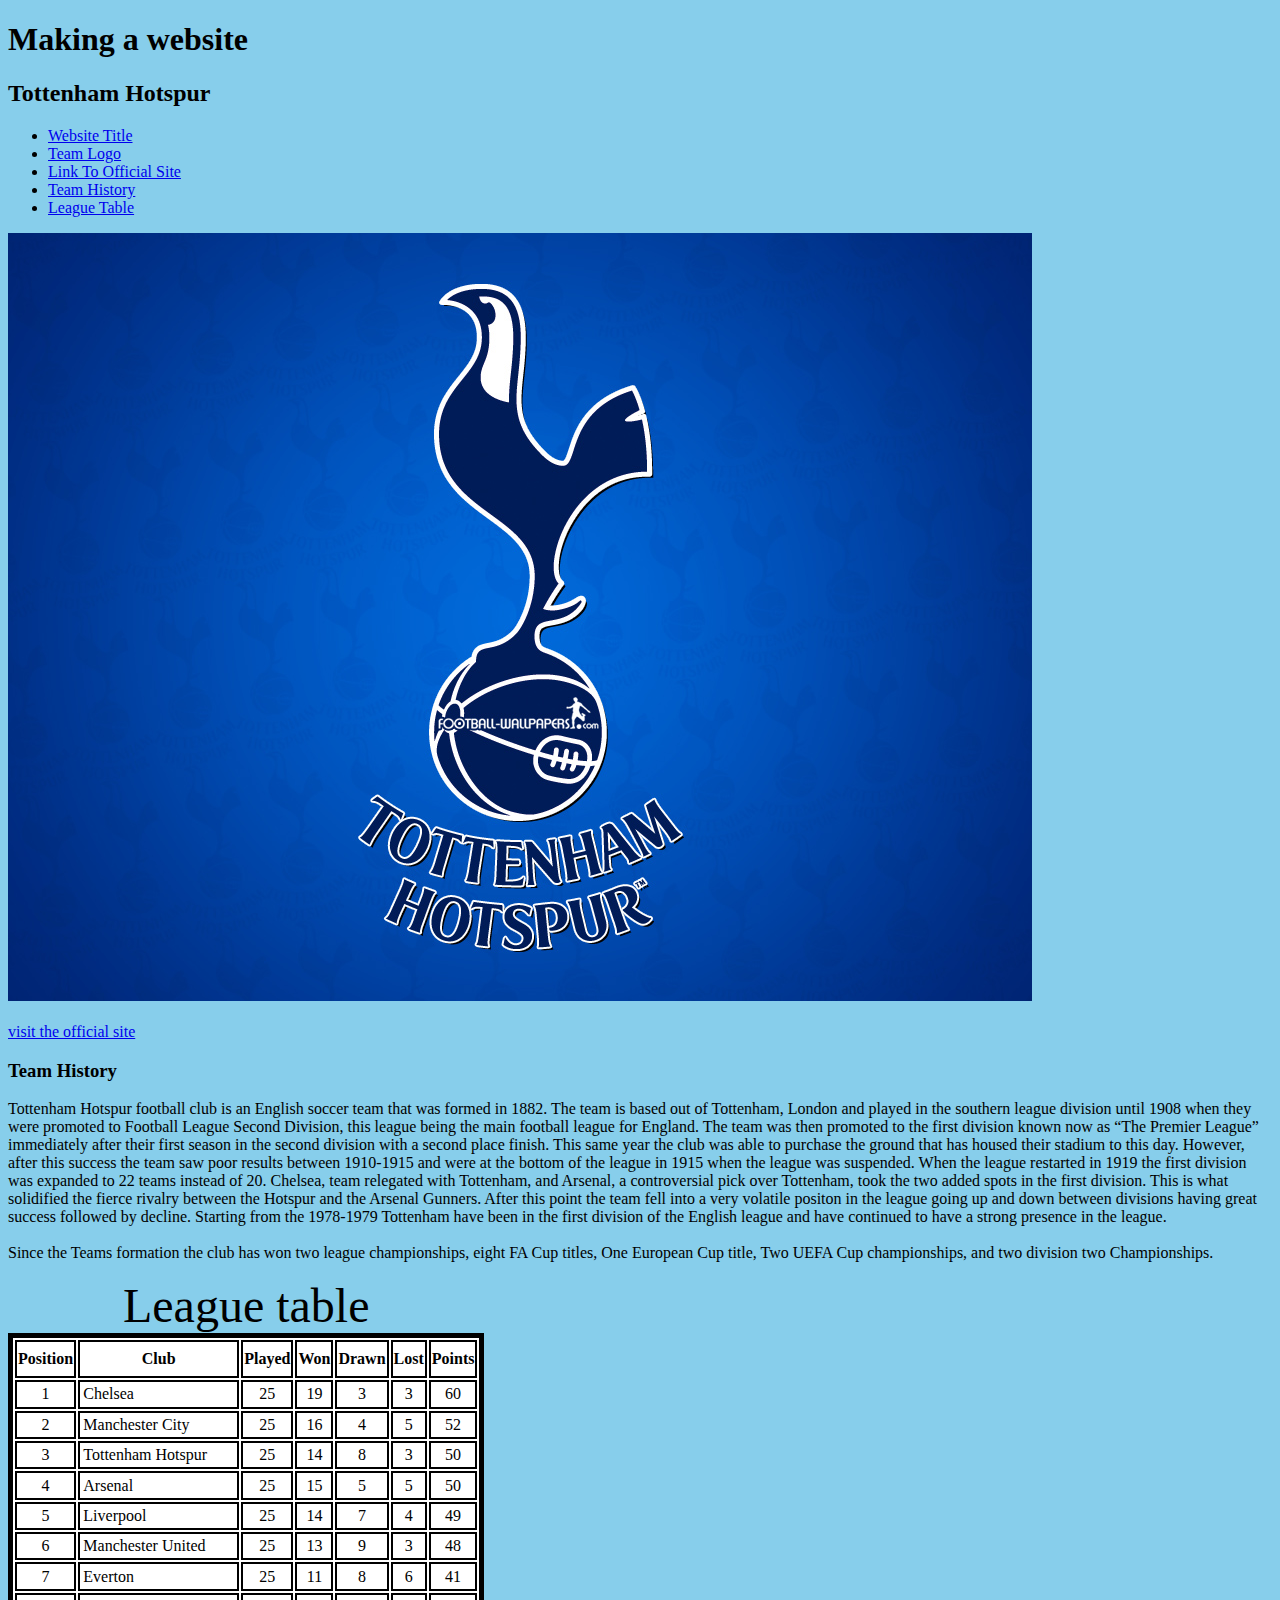
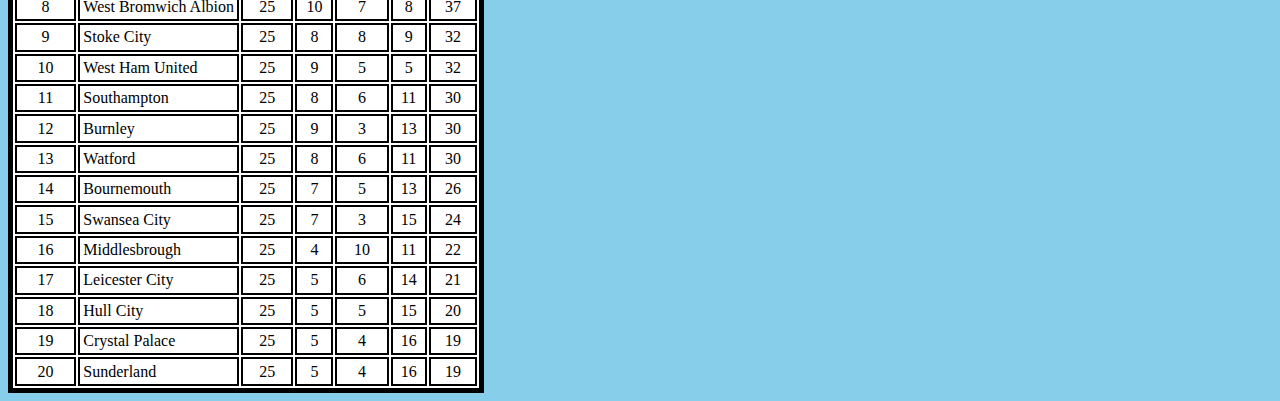
==== index.html @ 30fecc5b "change paragraph color" ====
<!doctype html>
<html>
<head>
    <meta charset="utf-8">
    <title></title>
    <link rel="stylesheet" href="styles.css">
    <script src="main.js"></script>
</head>
<body>
    <h1>Making a website</h1>
    <h2 id ="one">Tottenham Hotspur</h2>
    <nav>
    <ul><li><a href="#one" title="WebTitle"> Website Title</a></li> 
    <li><a href="#two" title="Team Logo"> Team Logo</a></li>
    <li><a href="#three" title="Link to Official Site"> Link To Official Site</a></li>
    <li><a href="#four" title="Team History"> Team History</a></li>
    <li><a href="#five" title="League Table"> League Table</a></li></ul>
    </nav>
    
    
        <img id="two" src= "Tottenham_Hotspur.jpg" alt="tottenham wallpaper"> <br><br>
        <a id="three" href="http://www.tottenhamhotspur.com/">visit the official site</a>
    <h3 id="four">Team History</h3>
    <p> Tottenham Hotspur football club is an English soccer team that was formed in 1882. The team is based out of Tottenham, London and played in the southern league division until 1908 when they were promoted to Football League Second Division, this league being the main football league for England. The team was then promoted to the first division known now as “The Premier League” immediately after their first season in the second division with a second place finish. This same year the club was able to purchase the ground that has housed their stadium to this day. However, after this success the team saw poor results between 1910-1915 and were at the bottom of the league in 1915 when the league was suspended. When the league restarted in 1919 the first division was expanded to 22 teams instead of 20. Chelsea, team relegated with Tottenham, and Arsenal, a controversial pick over Tottenham, took the two added spots in the first division. This is what solidified the fierce rivalry between the Hotspur and the Arsenal Gunners. After this point the team fell into a very volatile positon in the league going up and down between divisions having great success followed by decline. Starting from the 1978-1979 Tottenham have been in the first division of the English league and have continued to have a strong presence in the league. 
    <br><br>
    Since the Teams formation the club has won two league championships, eight FA Cup titles, One European Cup title, Two UEFA Cup championships, and two division two Championships. 
    </p>
    <table id="five">
        <caption>League table</caption>
        <thead>
    <tr>
        <th> Position</th><th>Club</th><th>Played</th><th>Won</th><th>Drawn</th><th>Lost</th><th>Points</th>
    </tr></thead>
        
    <tr>
        <td>1</td><td>Chelsea</td><td>25</td><td>19</td><td>3</td><td>3</td><td>60</td>
    </tr>
    <tr>
        <td>2</td><td>Manchester City</td><td>25</td><td>16</td><td>4</td><td>5</td><td>52</td>
    </tr>
    <tr>
        <td>3</td><td>Tottenham Hotspur</td><td>25</td><td>14</td><td>8</td><td>3</td><td>50</td>
    </tr>
    <tr>
        <td>4</td><td>Arsenal</td><td>25</td><td>15</td><td>5</td><td>5</td><td>50</td>
    </tr>
    <tr>
        <td>5</td><td>Liverpool</td><td>25</td><td>14</td><td>7</td><td>4</td><td>49</td>
    </tr>
    <tr>
        <td>6</td><td>Manchester United</td><td>25</td><td>13</td><td>9</td><td>3</td><td>48</td>
    </tr>
    <tr>
        <td>7</td><td>Everton</td><td>25</td><td>11</td><td>8</td><td>6</td><td>41</td>
    </tr>
    <tr>
        <td>8</td><td>West Bromwich Albion</td><td>25</td><td>10</td><td>7</td><td>8</td><td>37</td>
    </tr>
    <tr>
        <td>9</td><td>Stoke City</td><td>25</td><td>8</td><td>8</td><td>9</td><td>32</td>
    </tr>
    <tr>
        <td>10</td><td>West Ham United</td><td>25</td><td>9</td><td>5</td><td>5</td><td>32</td>
    </tr>
    <tr>
        <td>11</td><td>Southampton</td><td>25</td><td>8</td><td>6</td><td>11</td><td>30</td>
    </tr>
    <tr>
        <td>12</td><td>Burnley</td><td>25</td><td>9</td><td>3</td><td>13</td><td>30</td>
    </tr>
    <tr>
        <td>13</td><td>Watford</td><td>25</td><td>8</td><td>6</td><td>11</td><td>30</td>
    </tr>
    <tr>
        <td>14</td><td>Bournemouth</td><td>25</td><td>7</td><td>5</td><td>13</td><td>26</td>
        </tr>
    <tr>
        <td>15</td><td>Swansea City</td><td>25</td><td>7</td><td>3</td><td>15</td><td>24</td>
    </tr>
    <tr>
        <td>16</td><td>Middlesbrough</td><td>25</td><td>4</td><td>10</td><td>11</td><td>22</td>
    </tr>
    <tr>
        <td>17</td><td>Leicester City</td><td>25</td><td>5</td><td>6</td><td>14</td><td>21</td>
    </tr>
    <tr>
        <td>18</td><td>Hull City</td><td>25</td><td>5</td><td>5</td><td>15</td><td>20</td>
    </tr>
    <tr>
        <td>19</td><td>Crystal Palace</td><td>25</td><td>5</td><td>4</td><td>16</td><td>19</td>
    </tr>
    <tr>
        <td>20</td><td>Sunderland</td><td>25</td><td>5</td><td>4</td><td>16</td><td>19</td>
    </tr>
    </table>
</body>
</html>
---- styles.css ----
h1 {
    color: black;
}
h2 {
    color: black;
}
h3 {
    color: black;
}

body {
    background-color: skyblue;
}

p {
    color: black;
}

table{
    border: 5px solid black;
    background: white;
}

caption{
    font-size: 3em;
}
th{
    border: 2px solid black;
    height: 2em;
}

td{
   border: 2px solid black;
    padding: .2em;
    text-align: center;
}

td:nth-child(2){
    text-align: left;
}
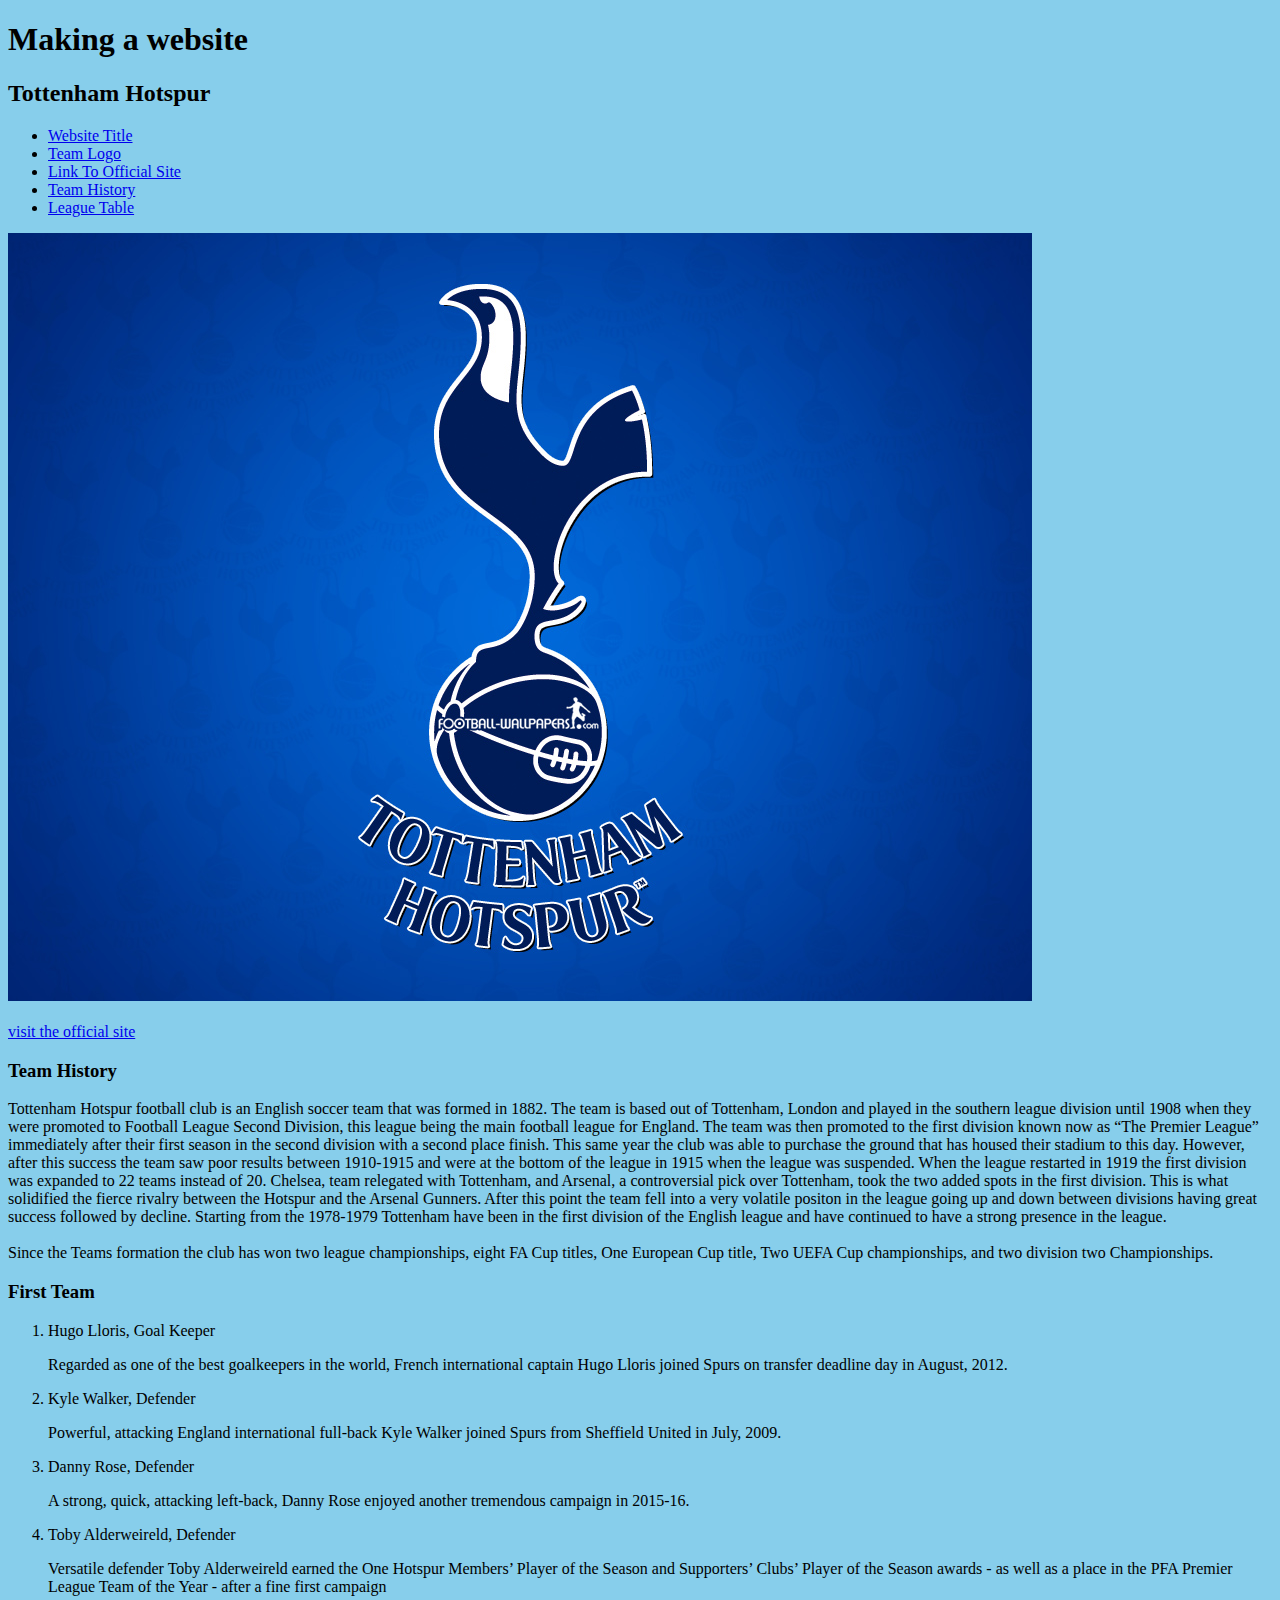
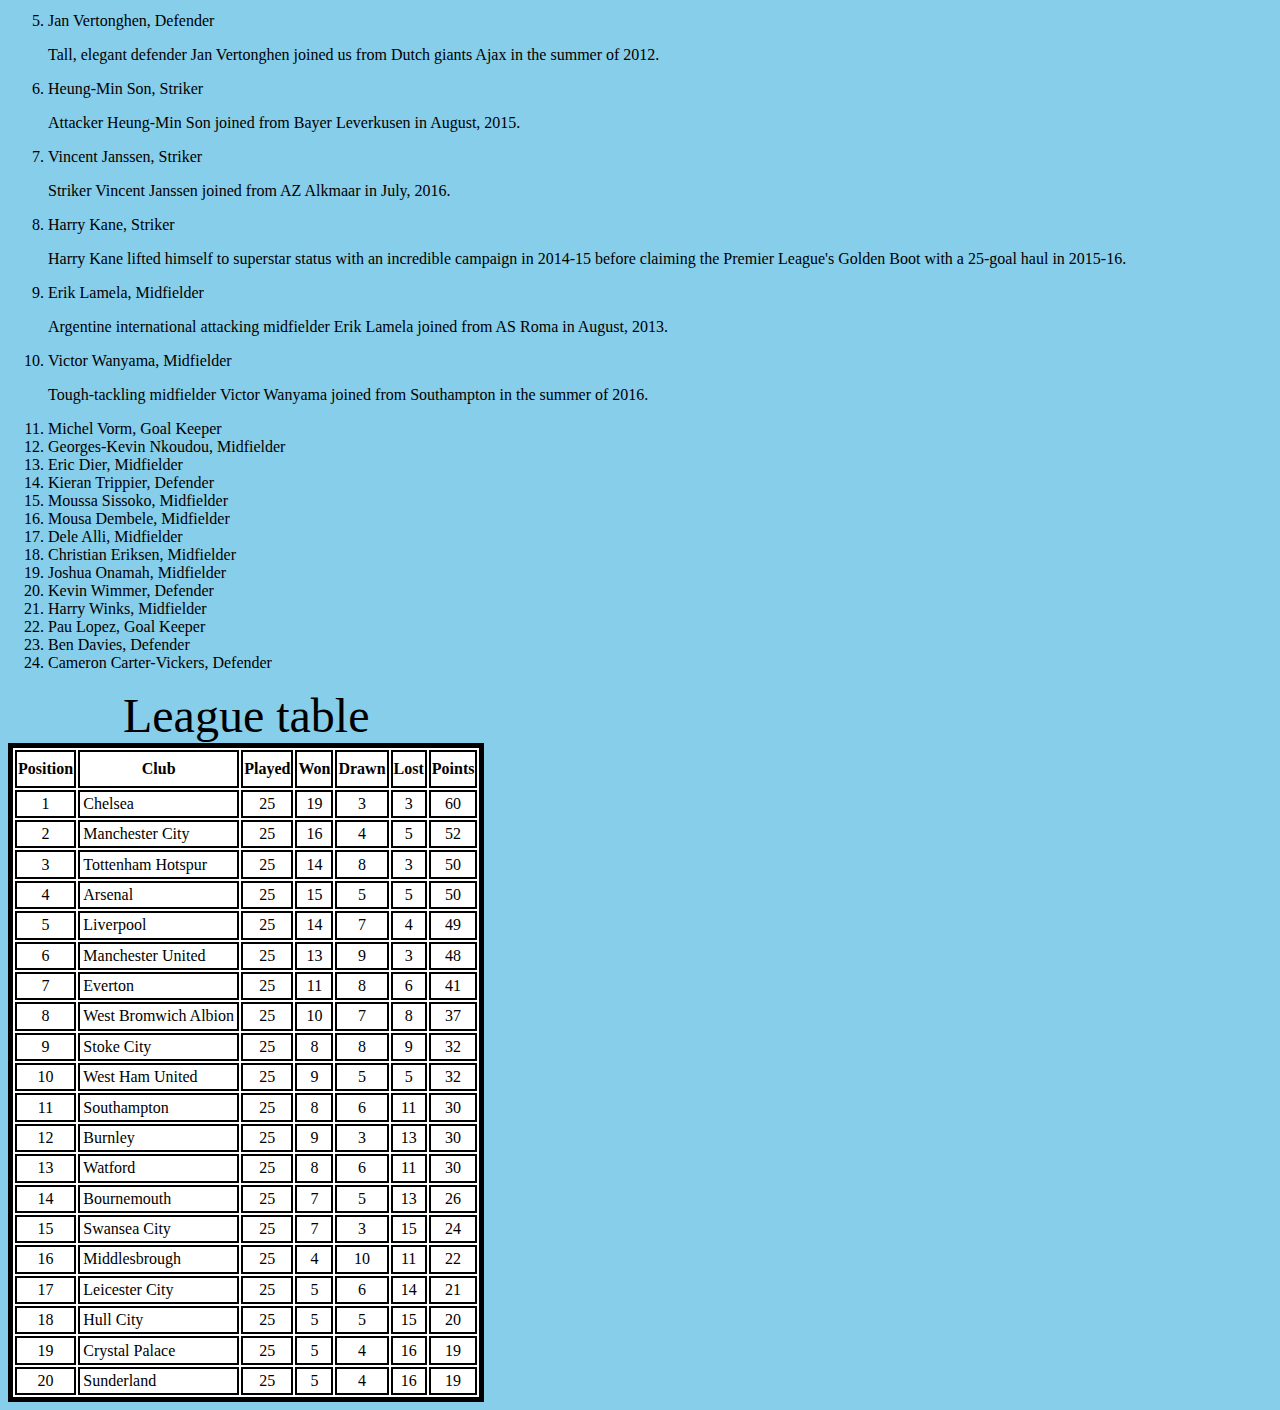
==== commit 52d79f33: "added first team" ====
--- a/index.html
+++ b/index.html
@@ -25,6 +25,38 @@
     <br><br>
     Since the Teams formation the club has won two league championships, eight FA Cup titles, One European Cup title, Two UEFA Cup championships, and two division two Championships. 
     </p>
+    <h3>First Team</h3>
+    <ol>
+    <li>Hugo Lloris, Goal Keeper<p>Regarded as one of the best goalkeepers in the world, French international captain Hugo Lloris joined Spurs on transfer deadline day in August, 2012.</p></li>
+    <li>Kyle Walker, Defender <p>Powerful, attacking England international full-back Kyle Walker joined Spurs from Sheffield United in July, 2009.</p>
+    </li>
+    <li>Danny Rose, Defender<p>A strong, quick, attacking left-back, Danny Rose enjoyed another tremendous campaign in 2015-16.</p>
+    </li>   
+    <li>Toby Alderweireld, Defender<p>Versatile defender Toby Alderweireld earned the One Hotspur Members’ Player of the Season and Supporters’ Clubs’ Player of the Season awards - as well as a place in the PFA Premier League Team of the Year - after a fine first campaign </p>
+    </li>
+    <li>Jan Vertonghen, Defender<p>Tall, elegant defender Jan Vertonghen joined us from Dutch giants Ajax in the summer of 2012.</p>
+    </li>
+    <li>Heung-Min Son, Striker<p>Attacker Heung-Min Son joined from Bayer Leverkusen in August, 2015.</p>
+    </li>
+    <li>Vincent Janssen, Striker<p>Striker Vincent Janssen joined from AZ Alkmaar in July, 2016.</p></li>
+    <li>Harry Kane, Striker<p>Harry Kane lifted himself to superstar status with an incredible campaign in 2014-15 before claiming the Premier League's Golden Boot with a 25-goal haul in 2015-16.</p></li>
+    <li>Erik Lamela, Midfielder<p>Argentine international attacking midfielder Erik Lamela joined from AS Roma in August, 2013.</p></li>
+    <li>Victor Wanyama, Midfielder<p>Tough-tackling midfielder Victor Wanyama joined from Southampton in the summer of 2016.</p></li>
+    <li>Michel Vorm, Goal Keeper</li>
+    <li>Georges-Kevin Nkoudou, Midfielder</li>
+    <li>Eric Dier, Midfielder</li>
+    <li>Kieran Trippier, Defender</li>
+    <li>Moussa Sissoko, Midfielder</li>
+    <li>Mousa Dembele, Midfielder</li>
+    <li>Dele Alli, Midfielder</li>
+    <li>Christian Eriksen, Midfielder</li>
+    <li>Joshua Onamah, Midfielder</li>
+    <li>Kevin Wimmer, Defender</li>
+    <li>Harry Winks, Midfielder</li>
+    <li>Pau Lopez, Goal Keeper</li>
+    <li>Ben Davies, Defender</li>
+    <li>Cameron Carter-Vickers, Defender</li>
+    </ol>
     <table id="five">
         <caption>League table</caption>
         <thead>
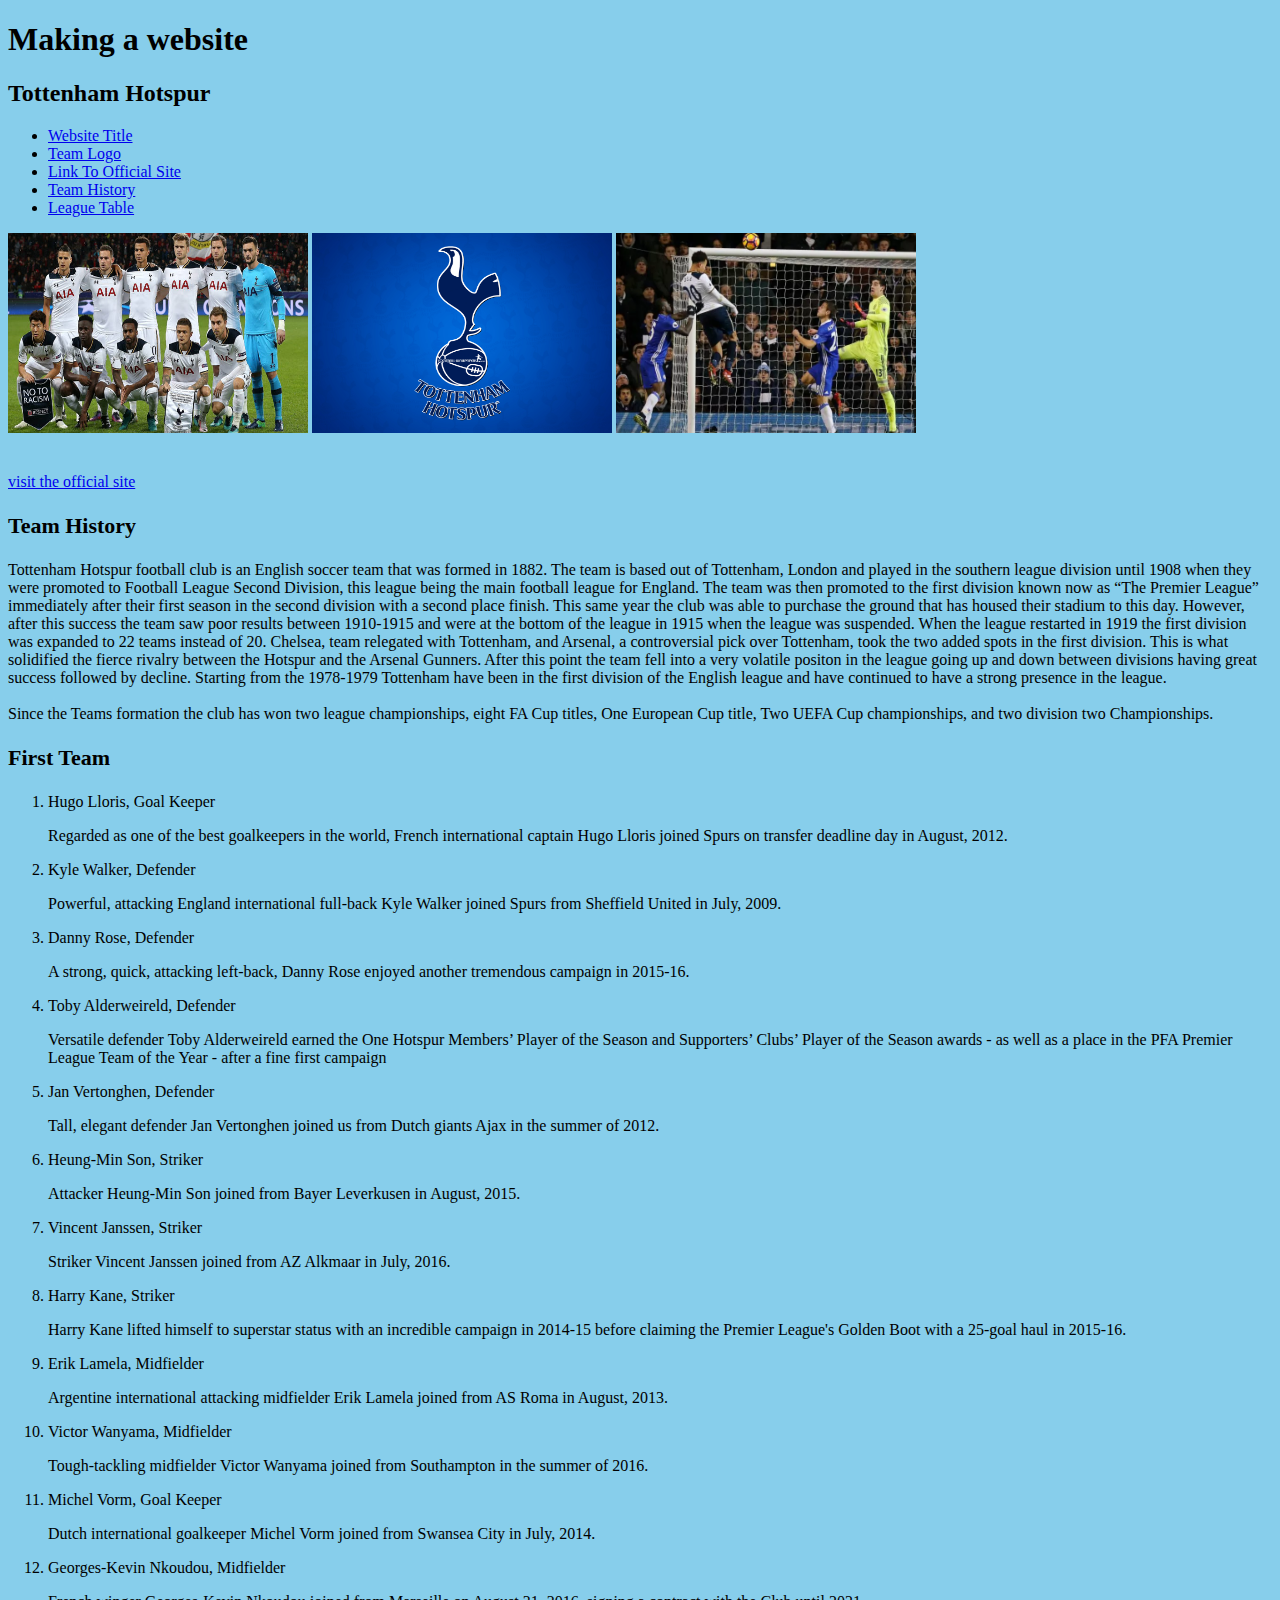
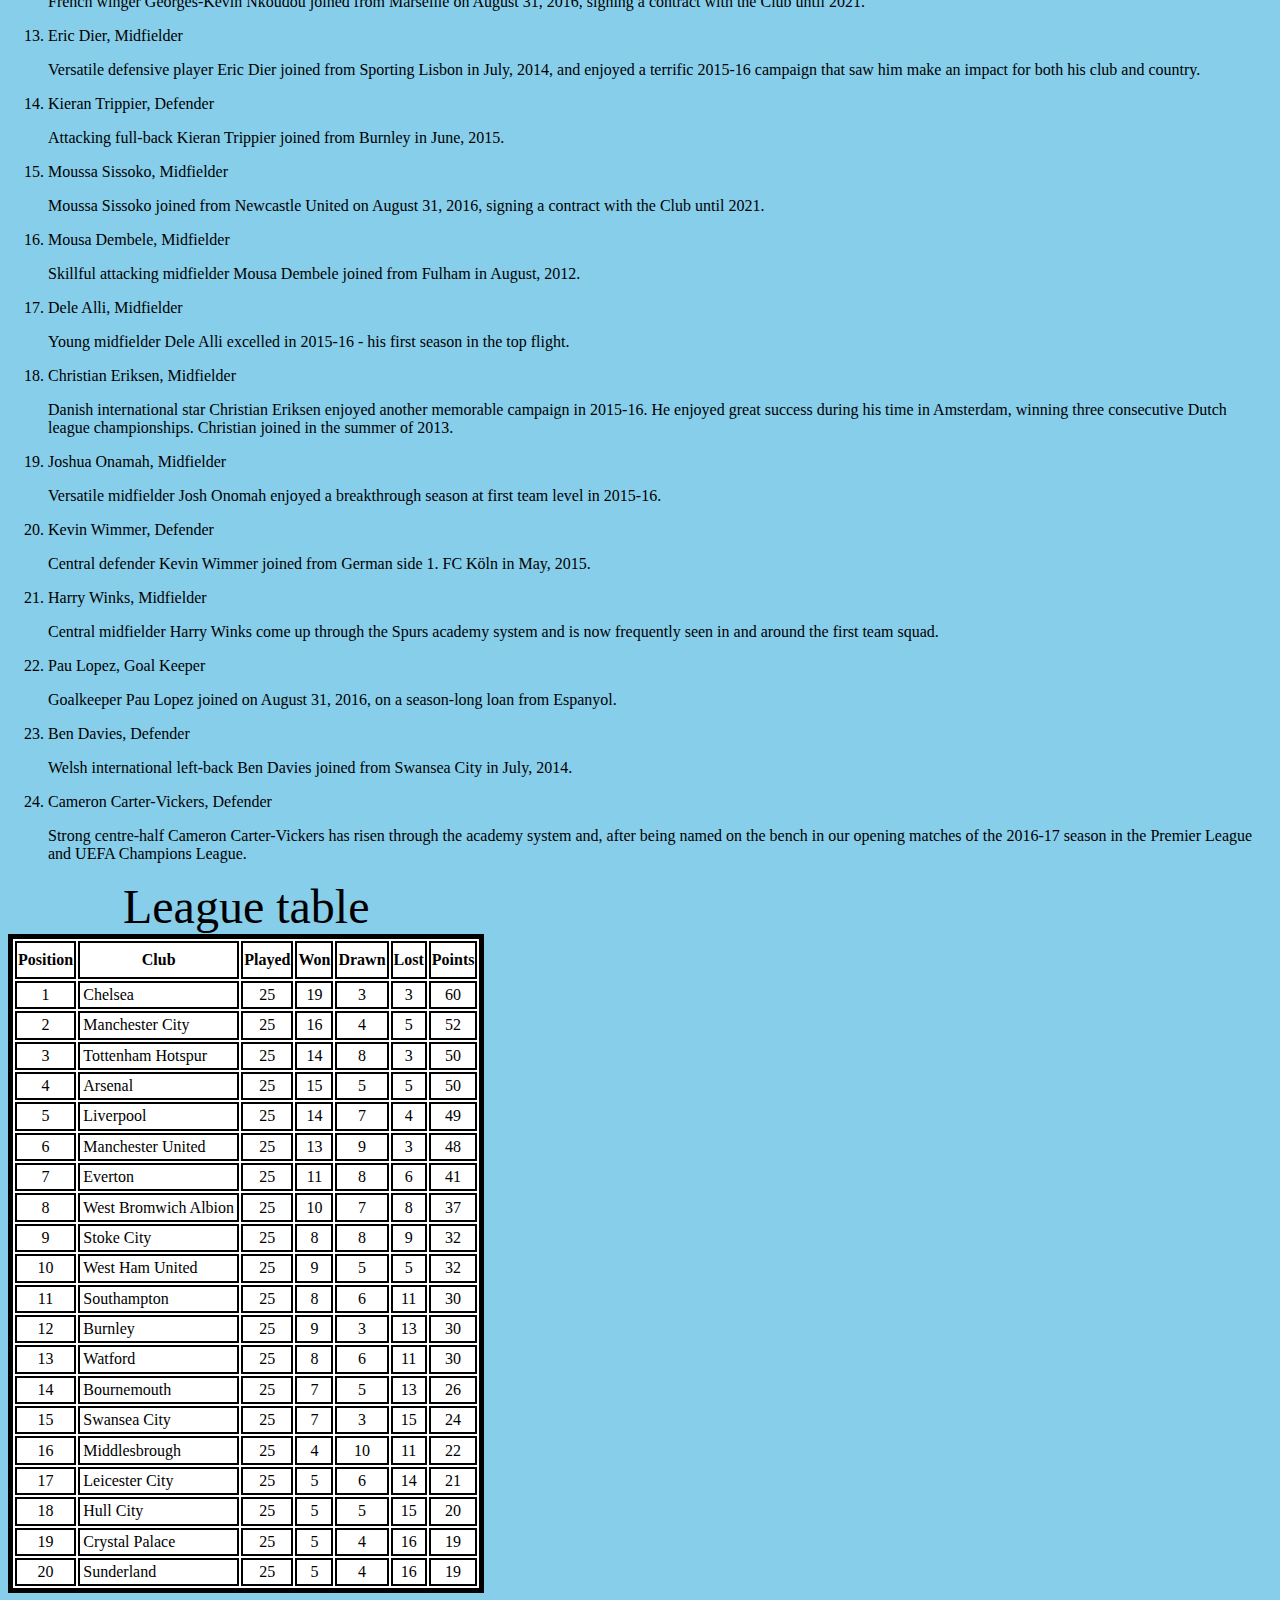
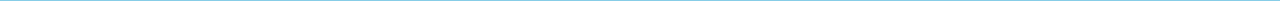
==== commit d43fac9f: "Minor css, and finished first team bio" ====
--- a/index.html
+++ b/index.html
@@ -16,9 +16,12 @@
     <li><a href="#four" title="Team History"> Team History</a></li>
     <li><a href="#five" title="League Table"> League Table</a></li></ul>
     </nav>
-    
-    
-        <img id="two" src= "Tottenham_Hotspur.jpg" alt="tottenham wallpaper"> <br><br>
+    <div class="images">
+        <img src="Images/squad.jpg">
+        <img id="two" src= "Images/Tottenham_Hotspur.jpg" alt="tottenham wallpaper">
+        <img src="Images/Goal.jpg">
+    </div>
+        <br><br>
         <a id="three" href="http://www.tottenhamhotspur.com/">visit the official site</a>
     <h3 id="four">Team History</h3>
     <p> Tottenham Hotspur football club is an English soccer team that was formed in 1882. The team is based out of Tottenham, London and played in the southern league division until 1908 when they were promoted to Football League Second Division, this league being the main football league for England. The team was then promoted to the first division known now as “The Premier League” immediately after their first season in the second division with a second place finish. This same year the club was able to purchase the ground that has housed their stadium to this day. However, after this success the team saw poor results between 1910-1915 and were at the bottom of the league in 1915 when the league was suspended. When the league restarted in 1919 the first division was expanded to 22 teams instead of 20. Chelsea, team relegated with Tottenham, and Arsenal, a controversial pick over Tottenham, took the two added spots in the first division. This is what solidified the fierce rivalry between the Hotspur and the Arsenal Gunners. After this point the team fell into a very volatile positon in the league going up and down between divisions having great success followed by decline. Starting from the 1978-1979 Tottenham have been in the first division of the English league and have continued to have a strong presence in the league. 
@@ -42,20 +45,20 @@
     <li>Harry Kane, Striker<p>Harry Kane lifted himself to superstar status with an incredible campaign in 2014-15 before claiming the Premier League's Golden Boot with a 25-goal haul in 2015-16.</p></li>
     <li>Erik Lamela, Midfielder<p>Argentine international attacking midfielder Erik Lamela joined from AS Roma in August, 2013.</p></li>
     <li>Victor Wanyama, Midfielder<p>Tough-tackling midfielder Victor Wanyama joined from Southampton in the summer of 2016.</p></li>
-    <li>Michel Vorm, Goal Keeper</li>
-    <li>Georges-Kevin Nkoudou, Midfielder</li>
-    <li>Eric Dier, Midfielder</li>
-    <li>Kieran Trippier, Defender</li>
-    <li>Moussa Sissoko, Midfielder</li>
-    <li>Mousa Dembele, Midfielder</li>
-    <li>Dele Alli, Midfielder</li>
-    <li>Christian Eriksen, Midfielder</li>
-    <li>Joshua Onamah, Midfielder</li>
-    <li>Kevin Wimmer, Defender</li>
-    <li>Harry Winks, Midfielder</li>
-    <li>Pau Lopez, Goal Keeper</li>
-    <li>Ben Davies, Defender</li>
-    <li>Cameron Carter-Vickers, Defender</li>
+    <li>Michel Vorm, Goal Keeper<p>Dutch international goalkeeper Michel Vorm joined from Swansea City in July, 2014.</p></li>
+    <li>Georges-Kevin Nkoudou, Midfielder<p>French winger Georges-Kevin Nkoudou joined from Marseille on August 31, 2016, signing a contract with the Club until 2021.</p></li>
+    <li>Eric Dier, Midfielder<p>Versatile defensive player Eric Dier joined from Sporting Lisbon in July, 2014, and enjoyed a terrific 2015-16 campaign that saw him make an impact for both his club and country.</p></li>
+    <li>Kieran Trippier, Defender<p>Attacking full-back Kieran Trippier joined from Burnley in June, 2015.</p></li>
+    <li>Moussa Sissoko, Midfielder<p>Moussa Sissoko joined from Newcastle United on August 31, 2016, signing a contract with the Club until 2021.</p></li>
+    <li>Mousa Dembele, Midfielder<p>Skillful attacking midfielder Mousa Dembele joined from Fulham in August, 2012.</p></li>
+    <li>Dele Alli, Midfielder<p>Young midfielder Dele Alli excelled in 2015-16 - his first season in the top flight.</p></li>
+    <li>Christian Eriksen, Midfielder<p>Danish international star Christian Eriksen enjoyed another memorable campaign in 2015-16. He enjoyed great success during his time in Amsterdam, winning three consecutive Dutch league championships. Christian joined in the summer of 2013.</p></li>
+    <li>Joshua Onamah, Midfielder<p>Versatile midfielder Josh Onomah enjoyed a breakthrough season at first team level in 2015-16.</p></li>
+    <li>Kevin Wimmer, Defender<p>Central defender Kevin Wimmer joined from German side 1. FC Köln in May, 2015.</p></li>
+    <li>Harry Winks, Midfielder<p>Central midfielder Harry Winks come up through the Spurs academy system and is now frequently seen in and around the first team squad.</p></li>
+    <li>Pau Lopez, Goal Keeper<p>Goalkeeper Pau Lopez joined on August 31, 2016, on a season-long loan from Espanyol.</p></li>
+    <li>Ben Davies, Defender<p>Welsh international left-back Ben Davies joined from Swansea City in July, 2014.</p></li>
+    <li>Cameron Carter-Vickers, Defender<p>Strong centre-half Cameron Carter-Vickers has risen through the academy system and, after being named on the bench in our opening matches of the 2016-17 season in the Premier League and UEFA Champions League.</p></li>
     </ol>
     <table id="five">
         <caption>League table</caption>
--- a/styles.css
+++ b/styles.css
@@ -6,14 +6,18 @@
 }
 h3 {
     color: black;
+    font-size: 22px;
 }
 
 body {
     background-color: skyblue;
+    font-family: Times, sans-serif;
 }
 
 p {
     color: black;
+    font-size: 16px;
+    
 }
 
 table{
@@ -37,4 +41,11 @@
 
 td:nth-child(2){
     text-align: left;
+}
+img{ 
+    width: 300px;
+    height: 200px
+}
+div{
+      
 }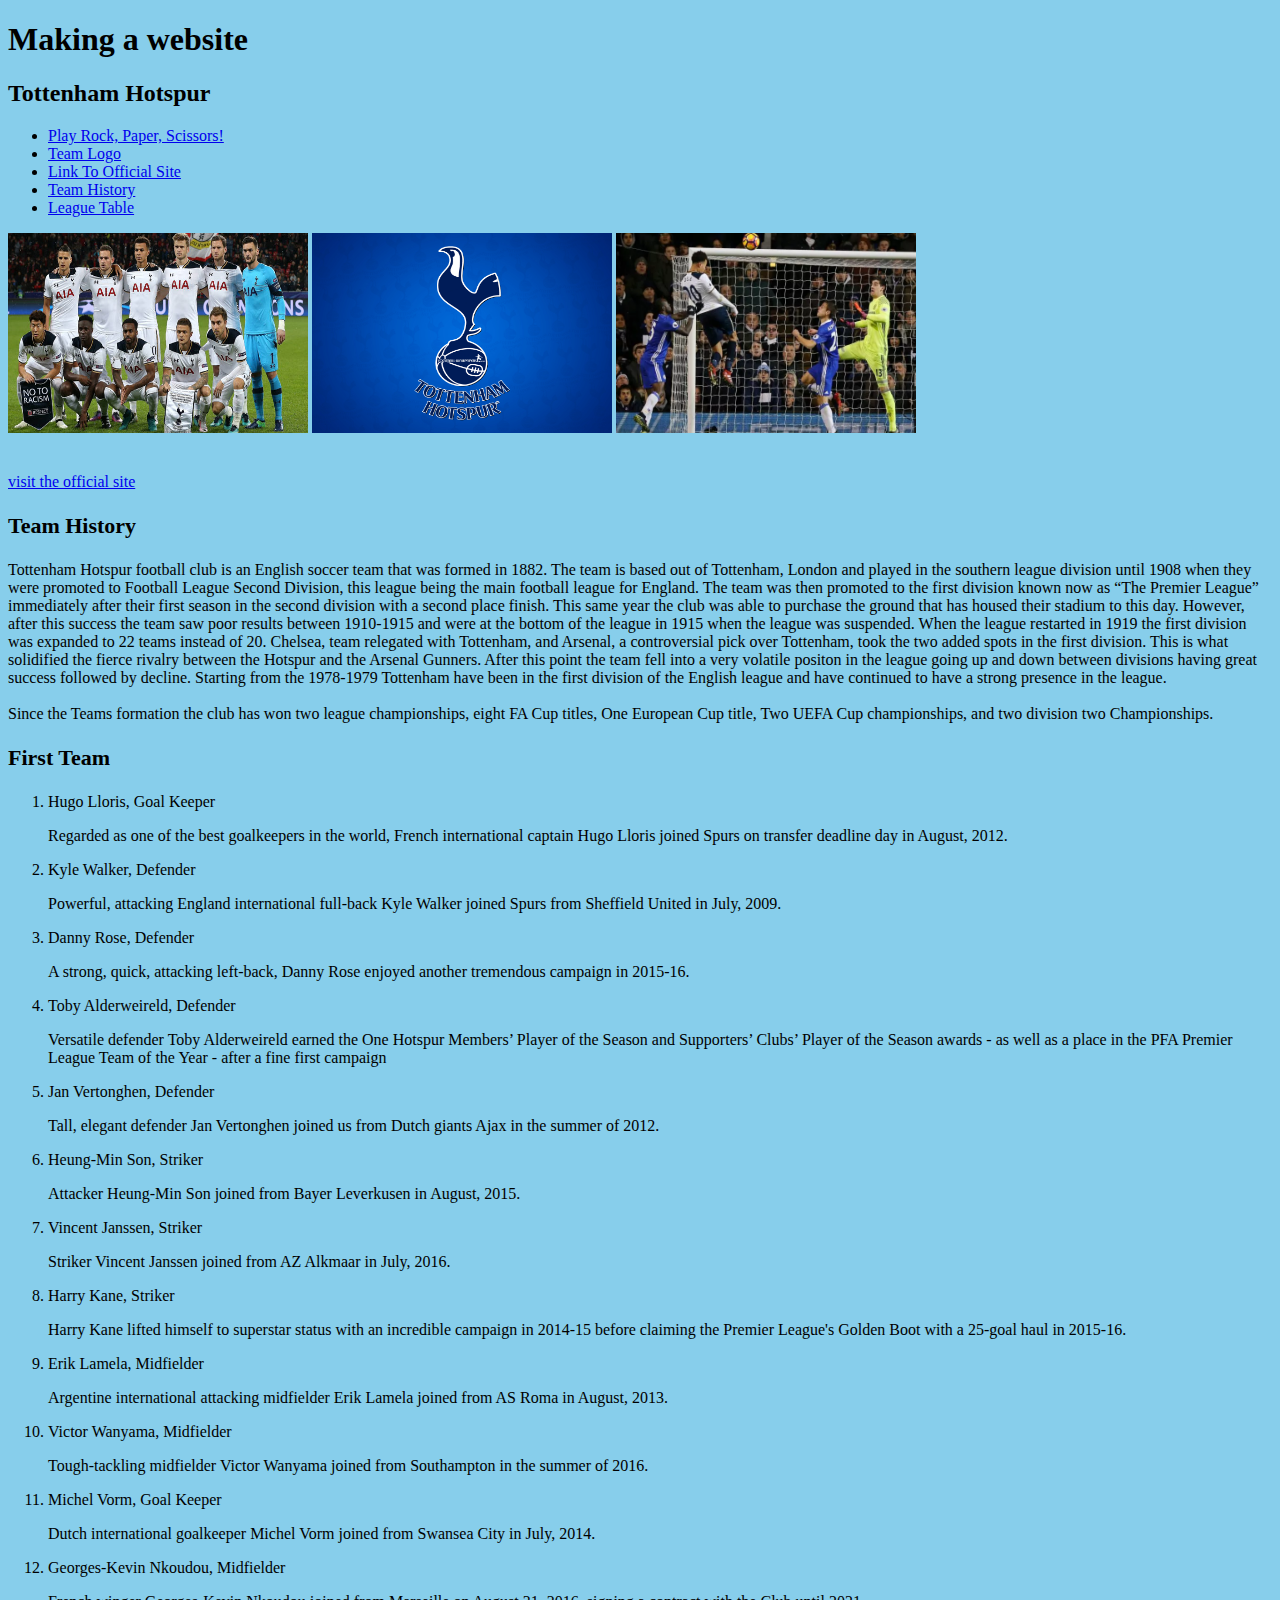
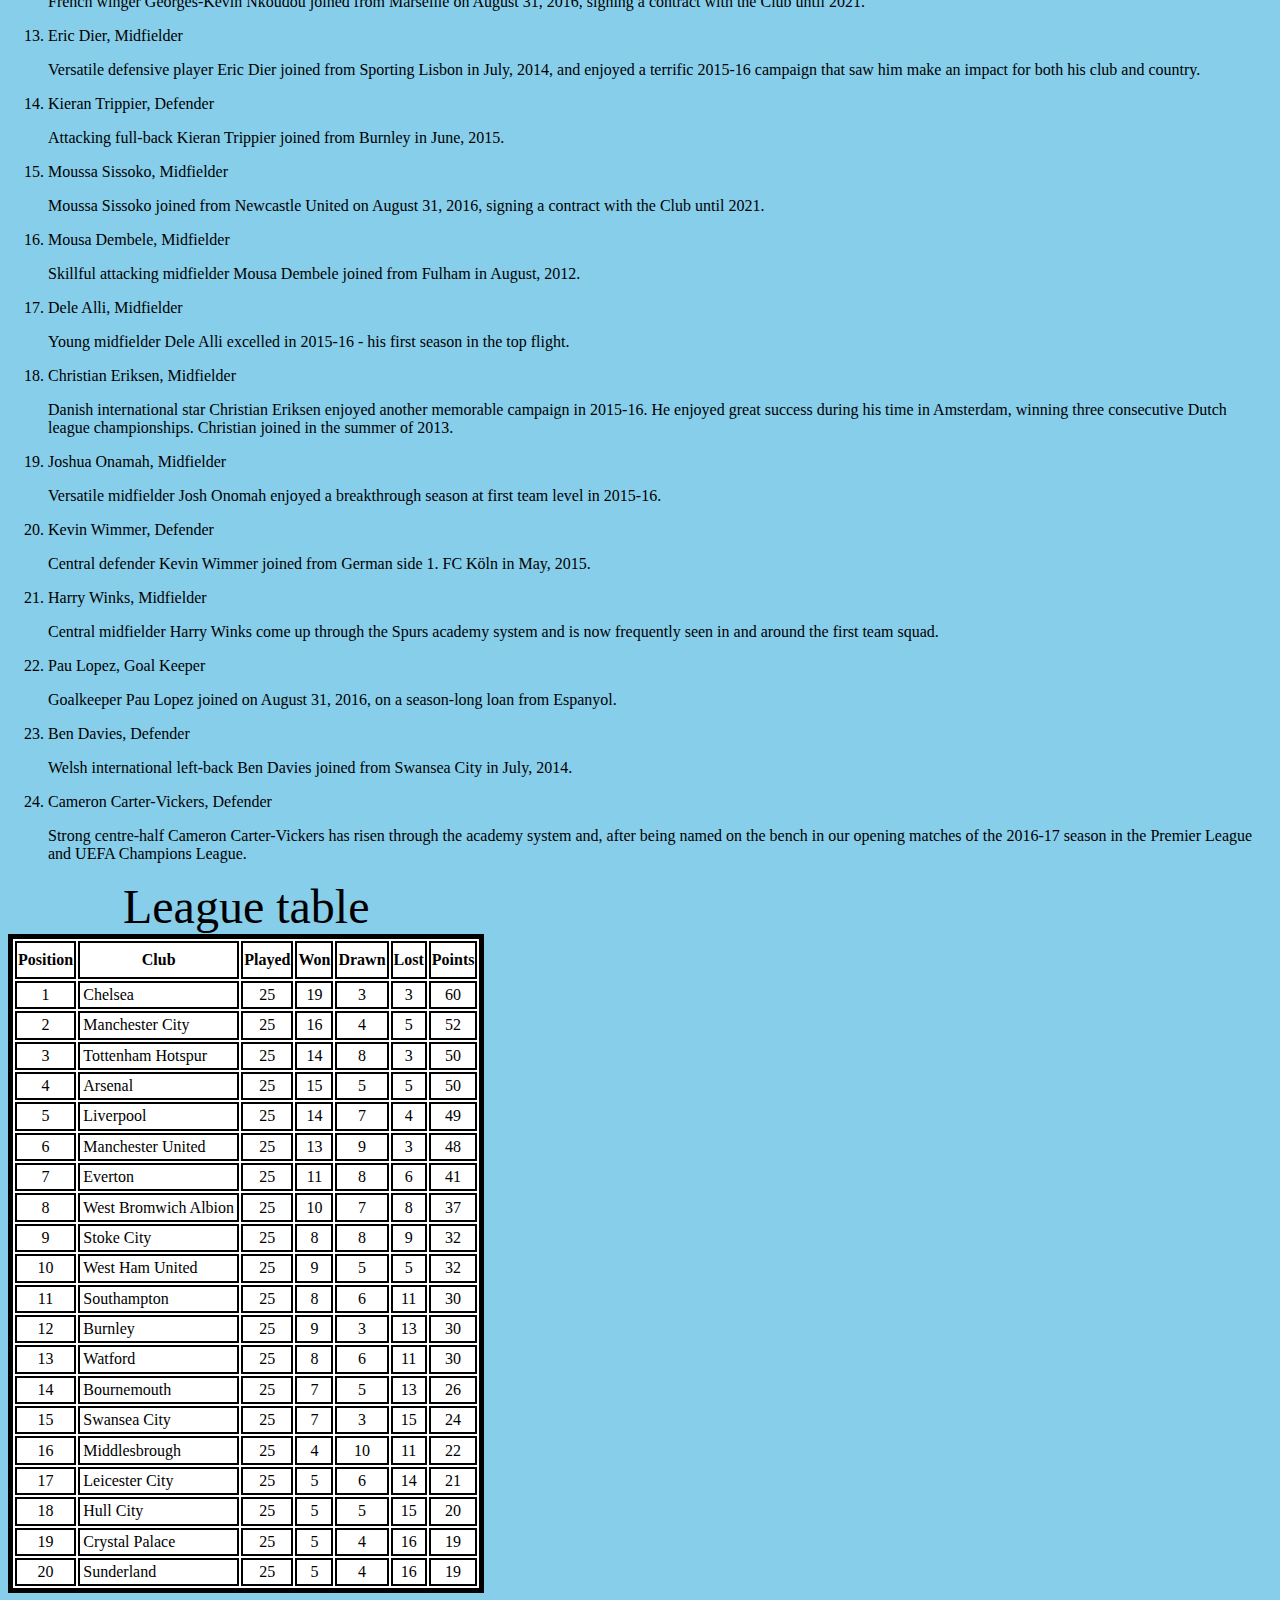
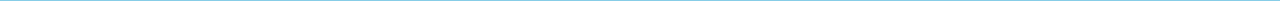
==== commit 878cbefc: "fixes" ====
--- a/index.html
+++ b/index.html
@@ -5,12 +5,13 @@
     <title></title>
     <link rel="stylesheet" href="styles.css">
     <script src="main.js"></script>
+    
 </head>
 <body>
     <h1>Making a website</h1>
     <h2 id ="one">Tottenham Hotspur</h2>
     <nav>
-    <ul><li><a href="#one" title="WebTitle"> Website Title</a></li> 
+    <ul><li><a href=rockPaperScisors.html title="game"> Play Rock, Paper, Scissors!</a></li> 
     <li><a href="#two" title="Team Logo"> Team Logo</a></li>
     <li><a href="#three" title="Link to Official Site"> Link To Official Site</a></li>
     <li><a href="#four" title="Team History"> Team History</a></li>
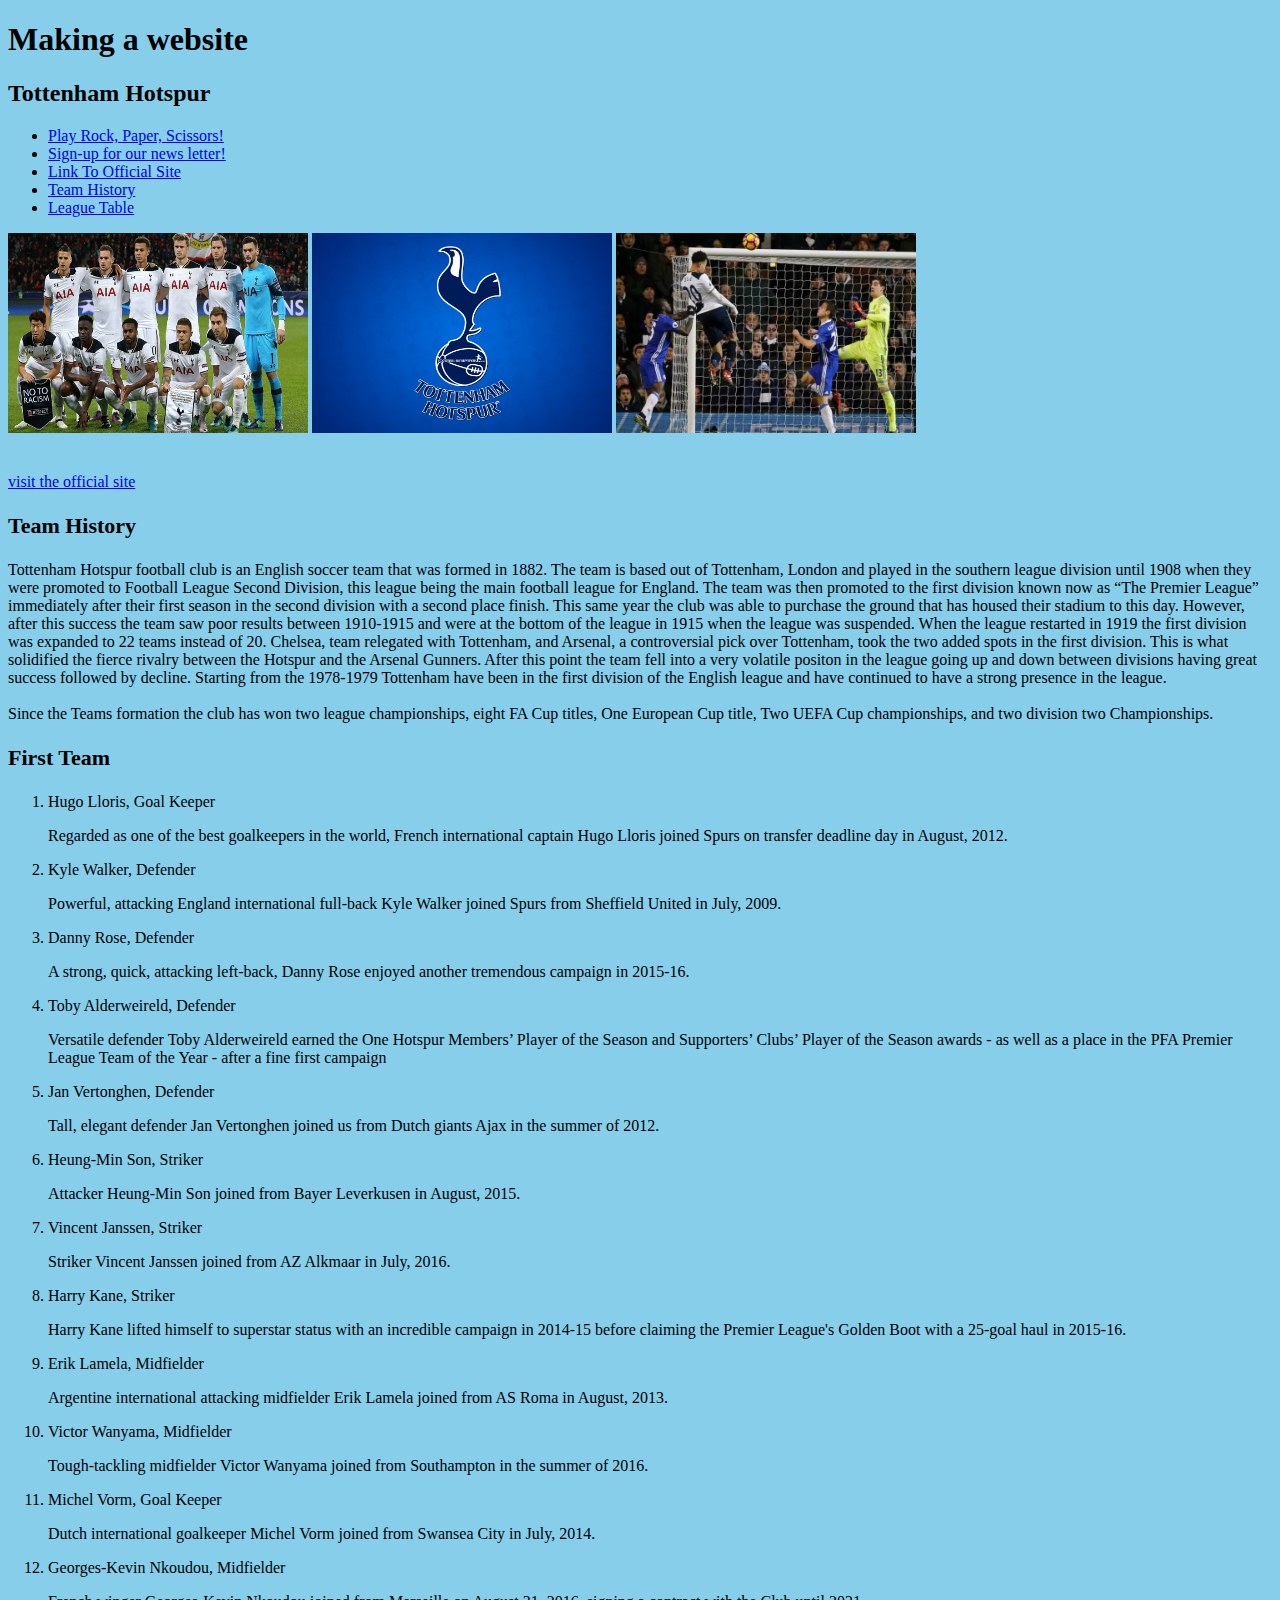
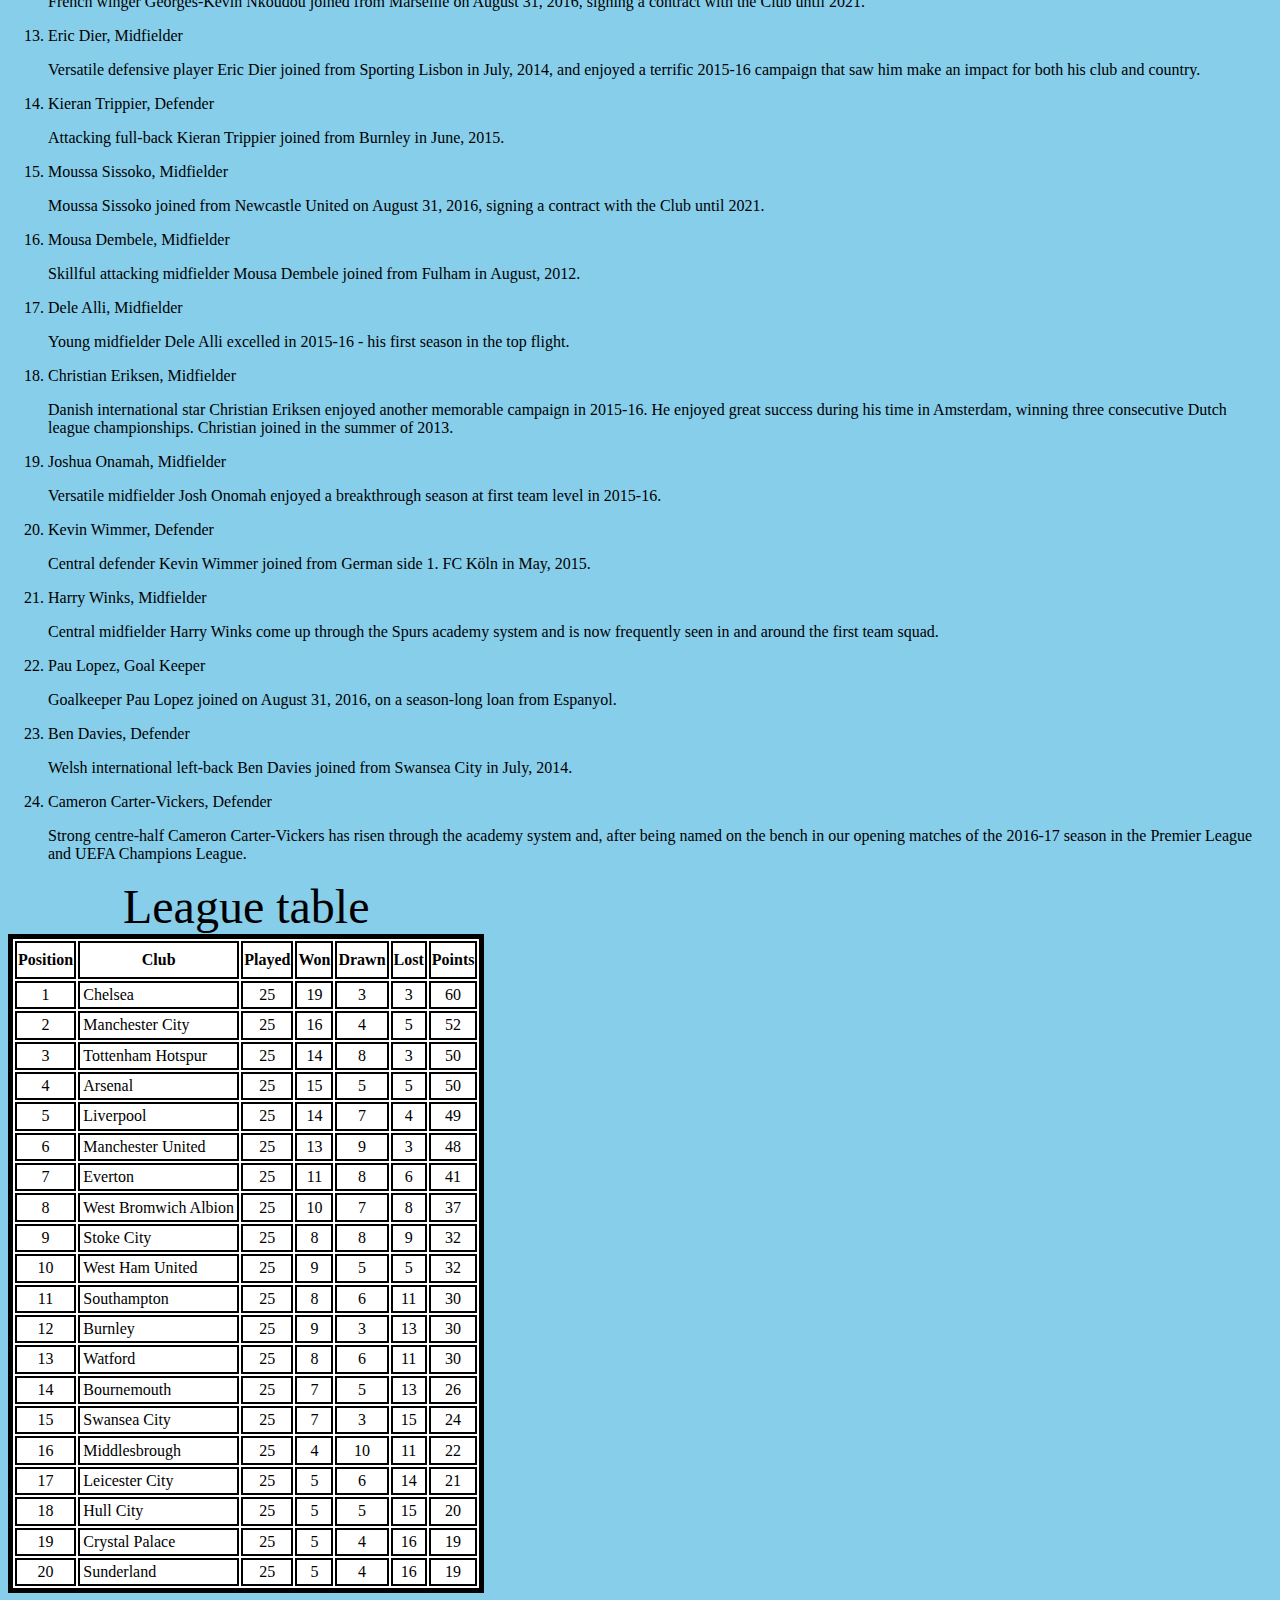
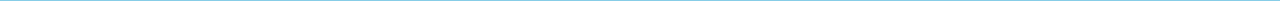
==== commit bd70bc84: "added contact form" ====
--- a/index.html
+++ b/index.html
@@ -12,7 +12,7 @@
     <h2 id ="one">Tottenham Hotspur</h2>
     <nav>
     <ul><li><a href=rockPaperScisors.html title="game"> Play Rock, Paper, Scissors!</a></li> 
-    <li><a href="#two" title="Team Logo"> Team Logo</a></li>
+    <li><a href="contact.html" title="Contact form"> Sign-up for our news letter!</a></li>
     <li><a href="#three" title="Link to Official Site"> Link To Official Site</a></li>
     <li><a href="#four" title="Team History"> Team History</a></li>
     <li><a href="#five" title="League Table"> League Table</a></li></ul>
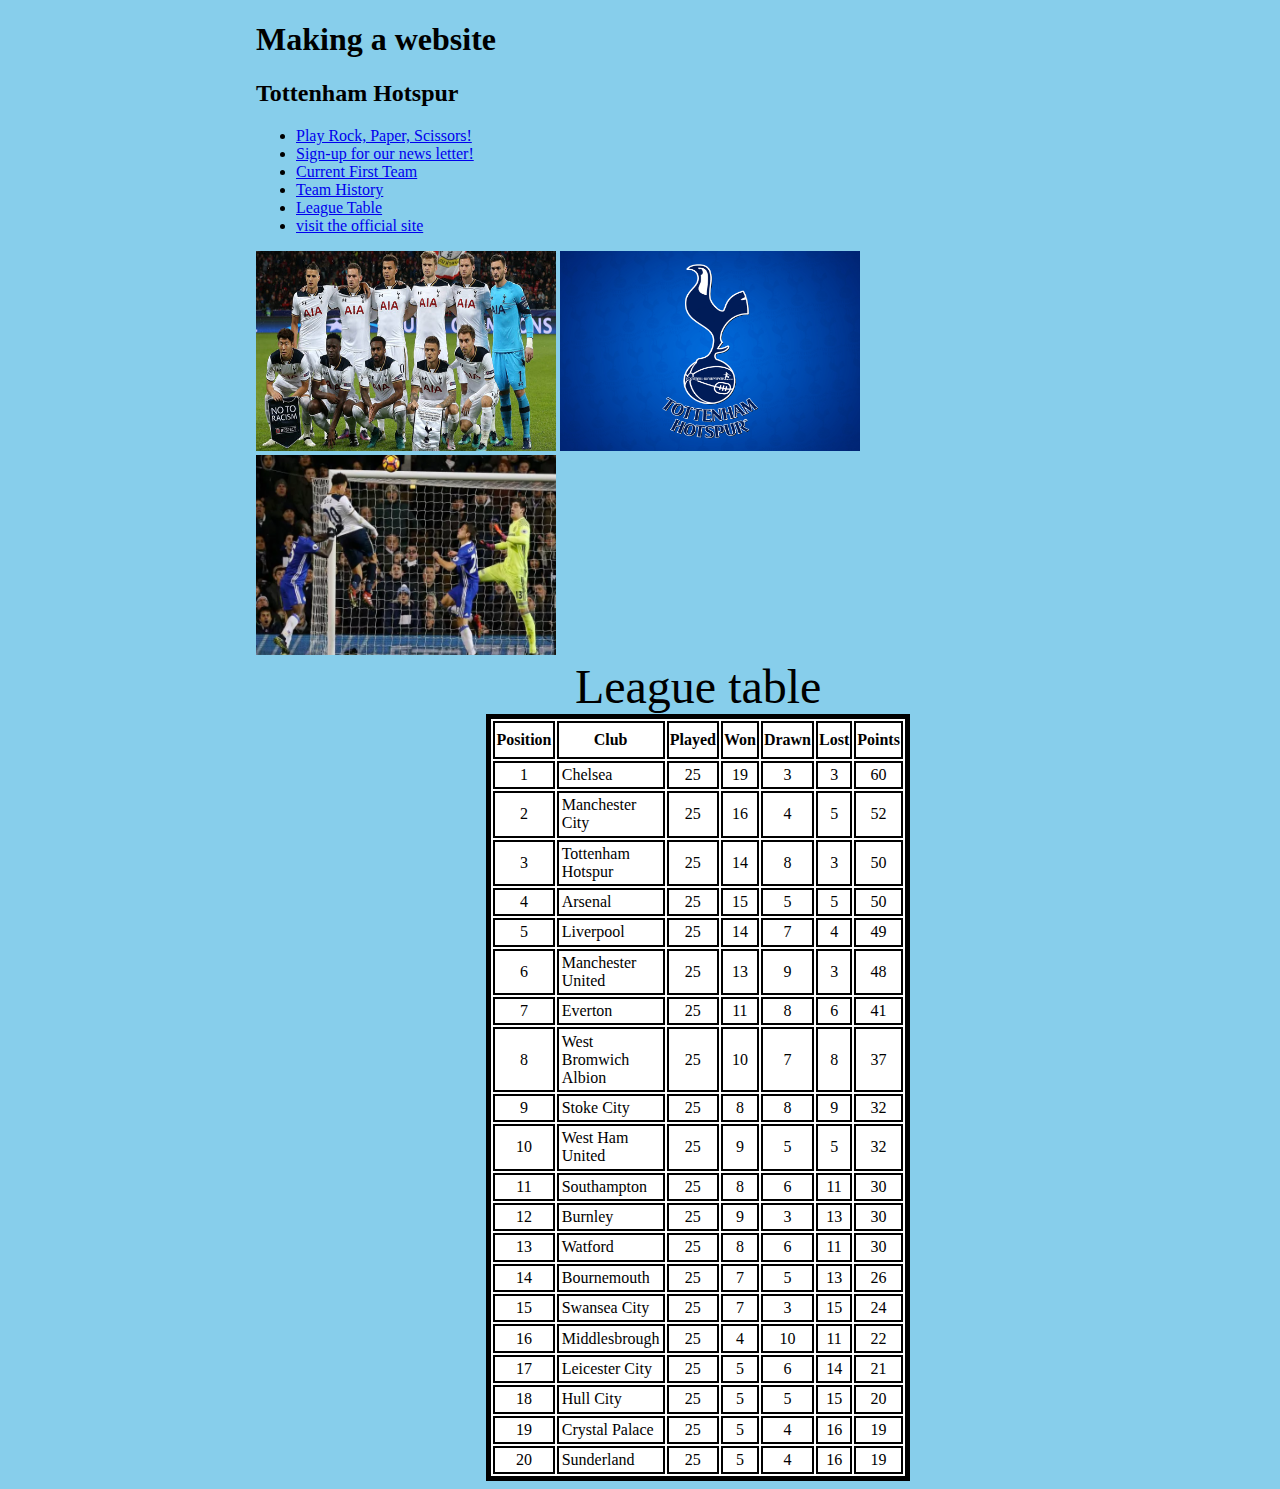
==== commit 1bc74ba2: "organization" ====
--- a/index.html
+++ b/index.html
@@ -3,64 +3,27 @@
 <head>
     <meta charset="utf-8">
     <title></title>
-    <link rel="stylesheet" href="styles.css">
-    <script src="main.js"></script>
+    <link rel="stylesheet" href="Styles/styles.css">
+    <script src="Scripts/main.js"></script>
     
-</head>
+    </head>
 <body>
     <h1>Making a website</h1>
     <h2 id ="one">Tottenham Hotspur</h2>
     <nav>
     <ul><li><a href=rockPaperScisors.html title="game"> Play Rock, Paper, Scissors!</a></li> 
-    <li><a href="contact.html" title="Contact form"> Sign-up for our news letter!</a></li>
-    <li><a href="#three" title="Link to Official Site"> Link To Official Site</a></li>
-    <li><a href="#four" title="Team History"> Team History</a></li>
-    <li><a href="#five" title="League Table"> League Table</a></li></ul>
+    <li><a href=" contact.html" title="Contact form"> Sign-up for our news letter!</a></li>
+    <li><a href="squad.html" title="squad"> Current First Team</a></li>
+    <li><a href="history.html" title="Team History"> Team History</a></li>
+    <li><a href="#five" title="League Table"> League Table</a></li>
+        <li><a id="three" href="http://www.tottenhamhotspur.com/">visit the official site</a></li></ul>
     </nav>
     <div class="images">
         <img src="Images/squad.jpg">
         <img id="two" src= "Images/Tottenham_Hotspur.jpg" alt="tottenham wallpaper">
         <img src="Images/Goal.jpg">
     </div>
-        <br><br>
-        <a id="three" href="http://www.tottenhamhotspur.com/">visit the official site</a>
-    <h3 id="four">Team History</h3>
-    <p> Tottenham Hotspur football club is an English soccer team that was formed in 1882. The team is based out of Tottenham, London and played in the southern league division until 1908 when they were promoted to Football League Second Division, this league being the main football league for England. The team was then promoted to the first division known now as “The Premier League” immediately after their first season in the second division with a second place finish. This same year the club was able to purchase the ground that has housed their stadium to this day. However, after this success the team saw poor results between 1910-1915 and were at the bottom of the league in 1915 when the league was suspended. When the league restarted in 1919 the first division was expanded to 22 teams instead of 20. Chelsea, team relegated with Tottenham, and Arsenal, a controversial pick over Tottenham, took the two added spots in the first division. This is what solidified the fierce rivalry between the Hotspur and the Arsenal Gunners. After this point the team fell into a very volatile positon in the league going up and down between divisions having great success followed by decline. Starting from the 1978-1979 Tottenham have been in the first division of the English league and have continued to have a strong presence in the league. 
-    <br><br>
-    Since the Teams formation the club has won two league championships, eight FA Cup titles, One European Cup title, Two UEFA Cup championships, and two division two Championships. 
-    </p>
-    <h3>First Team</h3>
-    <ol>
-    <li>Hugo Lloris, Goal Keeper<p>Regarded as one of the best goalkeepers in the world, French international captain Hugo Lloris joined Spurs on transfer deadline day in August, 2012.</p></li>
-    <li>Kyle Walker, Defender <p>Powerful, attacking England international full-back Kyle Walker joined Spurs from Sheffield United in July, 2009.</p>
-    </li>
-    <li>Danny Rose, Defender<p>A strong, quick, attacking left-back, Danny Rose enjoyed another tremendous campaign in 2015-16.</p>
-    </li>   
-    <li>Toby Alderweireld, Defender<p>Versatile defender Toby Alderweireld earned the One Hotspur Members’ Player of the Season and Supporters’ Clubs’ Player of the Season awards - as well as a place in the PFA Premier League Team of the Year - after a fine first campaign </p>
-    </li>
-    <li>Jan Vertonghen, Defender<p>Tall, elegant defender Jan Vertonghen joined us from Dutch giants Ajax in the summer of 2012.</p>
-    </li>
-    <li>Heung-Min Son, Striker<p>Attacker Heung-Min Son joined from Bayer Leverkusen in August, 2015.</p>
-    </li>
-    <li>Vincent Janssen, Striker<p>Striker Vincent Janssen joined from AZ Alkmaar in July, 2016.</p></li>
-    <li>Harry Kane, Striker<p>Harry Kane lifted himself to superstar status with an incredible campaign in 2014-15 before claiming the Premier League's Golden Boot with a 25-goal haul in 2015-16.</p></li>
-    <li>Erik Lamela, Midfielder<p>Argentine international attacking midfielder Erik Lamela joined from AS Roma in August, 2013.</p></li>
-    <li>Victor Wanyama, Midfielder<p>Tough-tackling midfielder Victor Wanyama joined from Southampton in the summer of 2016.</p></li>
-    <li>Michel Vorm, Goal Keeper<p>Dutch international goalkeeper Michel Vorm joined from Swansea City in July, 2014.</p></li>
-    <li>Georges-Kevin Nkoudou, Midfielder<p>French winger Georges-Kevin Nkoudou joined from Marseille on August 31, 2016, signing a contract with the Club until 2021.</p></li>
-    <li>Eric Dier, Midfielder<p>Versatile defensive player Eric Dier joined from Sporting Lisbon in July, 2014, and enjoyed a terrific 2015-16 campaign that saw him make an impact for both his club and country.</p></li>
-    <li>Kieran Trippier, Defender<p>Attacking full-back Kieran Trippier joined from Burnley in June, 2015.</p></li>
-    <li>Moussa Sissoko, Midfielder<p>Moussa Sissoko joined from Newcastle United on August 31, 2016, signing a contract with the Club until 2021.</p></li>
-    <li>Mousa Dembele, Midfielder<p>Skillful attacking midfielder Mousa Dembele joined from Fulham in August, 2012.</p></li>
-    <li>Dele Alli, Midfielder<p>Young midfielder Dele Alli excelled in 2015-16 - his first season in the top flight.</p></li>
-    <li>Christian Eriksen, Midfielder<p>Danish international star Christian Eriksen enjoyed another memorable campaign in 2015-16. He enjoyed great success during his time in Amsterdam, winning three consecutive Dutch league championships. Christian joined in the summer of 2013.</p></li>
-    <li>Joshua Onamah, Midfielder<p>Versatile midfielder Josh Onomah enjoyed a breakthrough season at first team level in 2015-16.</p></li>
-    <li>Kevin Wimmer, Defender<p>Central defender Kevin Wimmer joined from German side 1. FC Köln in May, 2015.</p></li>
-    <li>Harry Winks, Midfielder<p>Central midfielder Harry Winks come up through the Spurs academy system and is now frequently seen in and around the first team squad.</p></li>
-    <li>Pau Lopez, Goal Keeper<p>Goalkeeper Pau Lopez joined on August 31, 2016, on a season-long loan from Espanyol.</p></li>
-    <li>Ben Davies, Defender<p>Welsh international left-back Ben Davies joined from Swansea City in July, 2014.</p></li>
-    <li>Cameron Carter-Vickers, Defender<p>Strong centre-half Cameron Carter-Vickers has risen through the academy system and, after being named on the bench in our opening matches of the 2016-17 season in the Premier League and UEFA Champions League.</p></li>
-    </ol>
+    
     <table id="five">
         <caption>League table</caption>
         <thead>
--- a/Styles/styles.css
+++ b/Styles/styles.css
@@ -0,0 +1,58 @@
+h1 {
+    color: black;
+}
+h2 {
+    color: black;
+}
+h3 {
+    color: black;
+    font-size: 22px;
+}
+
+body {
+    background-color: skyblue;
+    font-family: Times, sans-serif;
+    width: 60%;
+    margin-left: 20%;
+    margin-right: 20%;
+}
+
+p {
+    color: black;
+    font-size: 16px;
+    
+}
+
+table{
+    border: 5px solid black;
+    background: white;
+    width 40%;
+    margin-left: 30%;
+    margin-right: 30%;
+    
+}
+
+caption{
+    font-size: 3em;
+}
+th{
+    border: 2px solid black;
+    height: 2em;
+}
+
+td{
+   border: 2px solid black;
+    padding: .2em;
+    text-align: center;
+}
+
+td:nth-child(2){
+    text-align: left;
+}
+img{ 
+    width: 300px;
+    height: 200px
+}
+div{
+      
+}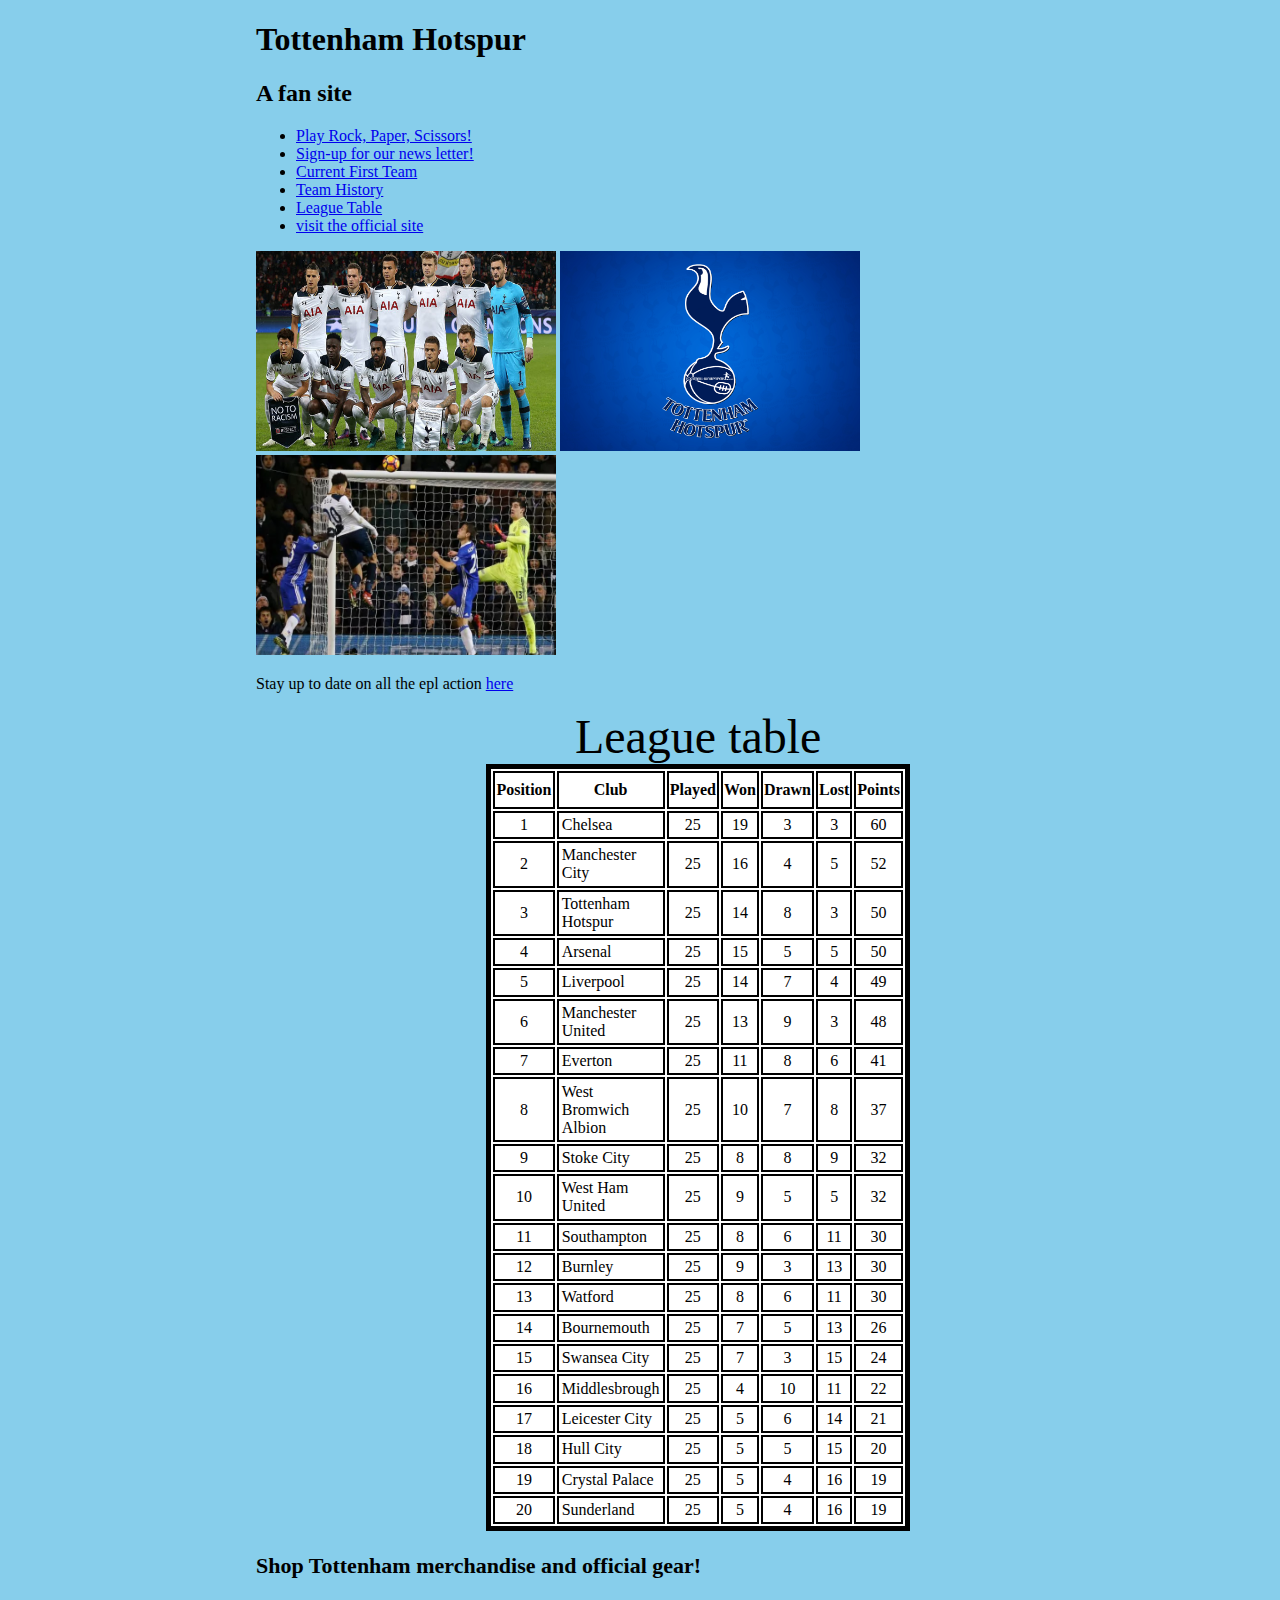
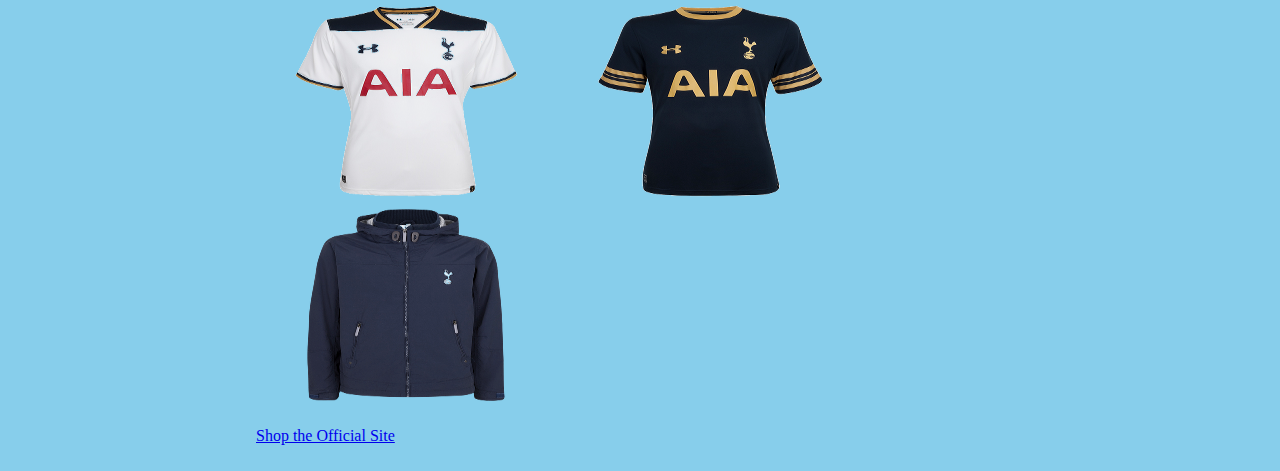
==== commit ddbd49df: "more additions" ====
--- a/index.html
+++ b/index.html
@@ -8,8 +8,8 @@
     
     </head>
 <body>
-    <h1>Making a website</h1>
-    <h2 id ="one">Tottenham Hotspur</h2>
+    <h1>Tottenham Hotspur</h1>
+    <h2 id ="one">A fan site</h2>
     <nav>
     <ul><li><a href=rockPaperScisors.html title="game"> Play Rock, Paper, Scissors!</a></li> 
     <li><a href=" contact.html" title="Contact form"> Sign-up for our news letter!</a></li>
@@ -23,7 +23,7 @@
         <img id="two" src= "Images/Tottenham_Hotspur.jpg" alt="tottenham wallpaper">
         <img src="Images/Goal.jpg">
     </div>
-    
+    <p>Stay up to date on all the epl action <a href="http://shop.tottenhamhotspur.com/" title="epl site">here</a></p>
     <table id="five">
         <caption>League table</caption>
         <thead>
@@ -92,5 +92,14 @@
         <td>20</td><td>Sunderland</td><td>25</td><td>5</td><td>4</td><td>16</td><td>19</td>
     </tr>
     </table>
+    <h3>Shop Tottenham merchandise and official gear!</h3>
+    <div class="images">
+        <img src="Images/Home_Jersey.png">
+        <img src="Images/Away_Jersey.png">
+        <img src="Images/Jacket.png">
+    </div>
+    <br/>
+    <a href="http://shop.tottenhamhotspur.com/" title="shop">Shop the Official Site</a>
+    <br/><br/>
 </body>
 </html>
